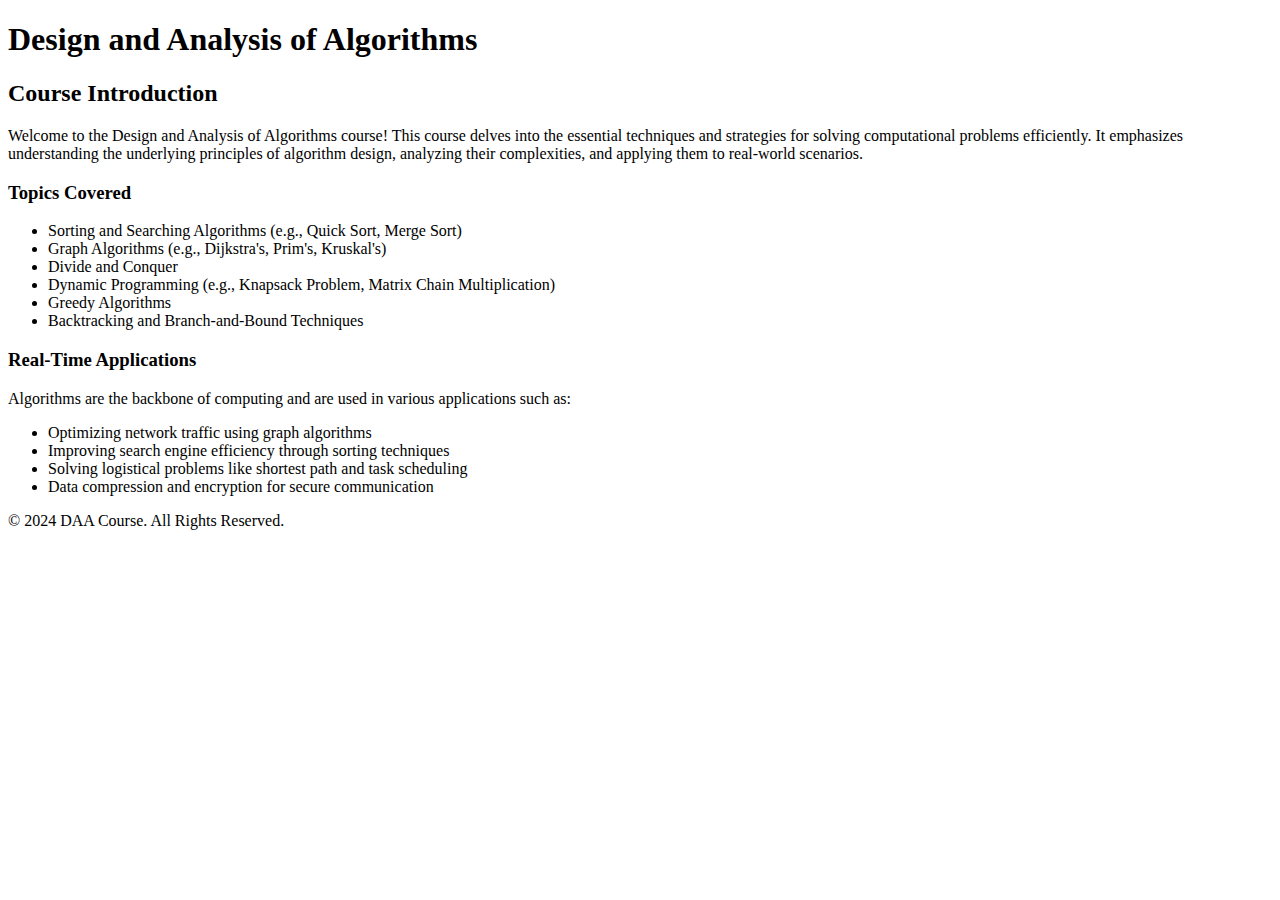
==== homepage.html @ 26fbdfc8 "Create homepage.html" ====
<!DOCTYPE html>
<html lang="en">
<head>
    <meta charset="UTF-8">
    <meta name="viewport" content="width=device-width, initial-scale=1.0">
    <title>Design and Analysis of Algorithms</title>
    <link rel="stylesheet" href="styles.css">
</head>
<body>
    <header>
        <h1>Design and Analysis of Algorithms</h1>
    </header>
    <section class="introduction">
        <h2>Course Introduction</h2>
        <p>
            Welcome to the Design and Analysis of Algorithms course! This course delves into the essential techniques and strategies for solving computational problems efficiently. It emphasizes understanding the underlying principles of algorithm design, analyzing their complexities, and applying them to real-world scenarios.
        </p>
        <h3>Topics Covered</h3>
        <ul>
            <li>Sorting and Searching Algorithms (e.g., Quick Sort, Merge Sort)</li>
            <li>Graph Algorithms (e.g., Dijkstra's, Prim's, Kruskal's)</li>
            <li>Divide and Conquer</li>
            <li>Dynamic Programming (e.g., Knapsack Problem, Matrix Chain Multiplication)</li>
            <li>Greedy Algorithms</li>
            <li>Backtracking and Branch-and-Bound Techniques</li>
        </ul>
        <h3>Real-Time Applications</h3>
        <p>
            Algorithms are the backbone of computing and are used in various applications such as:
        </p>
        <ul>
            <li>Optimizing network traffic using graph algorithms</li>
            <li>Improving search engine efficiency through sorting techniques</li>
            <li>Solving logistical problems like shortest path and task scheduling</li>
            <li>Data compression and encryption for secure communication</li>
        </ul>
    </section>
    <footer>
        <p>&copy; 2024 DAA Course. All Rights Reserved.</p>
    </footer>
</body>
</html>
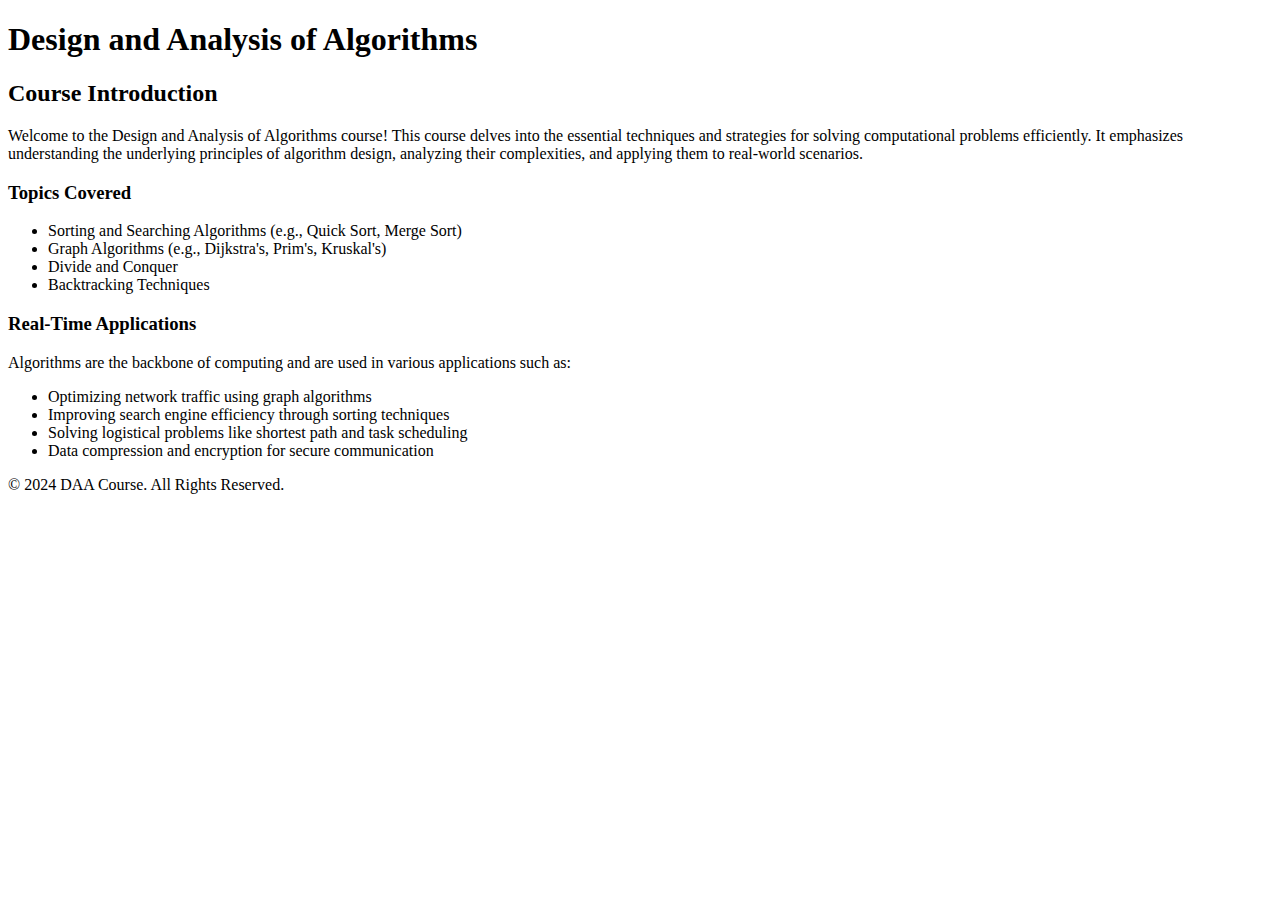
==== commit 10786176: "Update homepage.html" ====
--- a/homepage.html
+++ b/homepage.html
@@ -20,9 +20,7 @@
             <li>Sorting and Searching Algorithms (e.g., Quick Sort, Merge Sort)</li>
             <li>Graph Algorithms (e.g., Dijkstra's, Prim's, Kruskal's)</li>
             <li>Divide and Conquer</li>
-            <li>Dynamic Programming (e.g., Knapsack Problem, Matrix Chain Multiplication)</li>
-            <li>Greedy Algorithms</li>
-            <li>Backtracking and Branch-and-Bound Techniques</li>
+            <li>Backtracking Techniques</li>
         </ul>
         <h3>Real-Time Applications</h3>
         <p>
